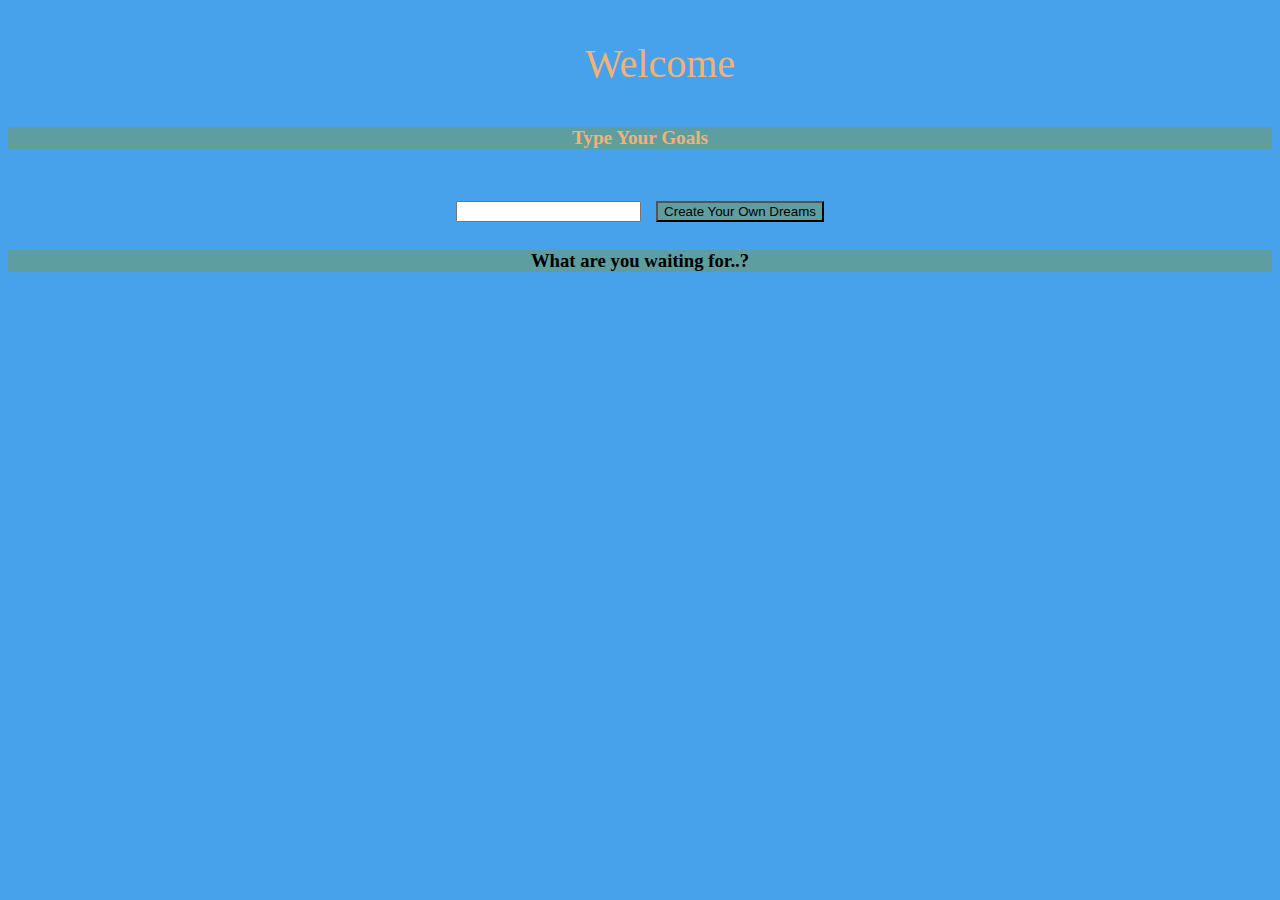
==== list-index.html @ ff79fffc "first commet" ====
<!DOCTYPE html>
<html>
    <head>
            <link rel="stylesheet" href="list-index.css">
            <meta name="viewport" content="width=device-width, initial-scale=1.0">
        <title>My Webpage</title>
    </head>
    <body>
            <div>
                    <ol id="lz">
                     <p>Welcome </p>
                   
                    </ol>
                  </div>
                  <h1>Type Your Goals</h1>
<form id="ourForm">
  <input id="ourField" type="text" autocomplete="off">
  <button>Create Your Own Dreams</button>
  </form>

<h3>What are you waiting for..?</h3>
<div>
<ul id="ourList">
 
  
</ul>
</div>

       <script src="https://code.jquery.com/jquery-3.3.1.slim.min.js" integrity="sha384-q8i/X+965DzO0rT7abK41JStQIAqVgRVzpbzo5smXKp4YfRvH+8abtTE1Pi6jizo" crossorigin="anonymous"></script>
<script src="https://cdnjs.cloudflare.com/ajax/libs/popper.js/1.14.7/umd/popper.min.js" integrity="sha384-UO2eT0CpHqdSJQ6hJty5KVphtPhzWj9WO1clHTMGa3JDZwrnQq4sF86dIHNDz0W1" crossorigin="anonymous"></script>
<script src="https://stackpath.bootstrapcdn.com/bootstrap/4.3.1/js/bootstrap.min.js" integrity="sha384-JjSmVgyd0p3pXB1rRibZUAYoIIy6OrQ6VrjIEaFf/nJGzIxFDsf4x0xIM+B07jRM" crossorigin="anonymous"></script>
<script src="list-index.js"></script>    
</body>

</html>
---- list-index.css ----
h1 {
  font-size: larger;
  color: rgb(243, 178, 117);
  text-align: center;
}
div {
  font-size: 50px;
}
div p {
  color: rgb(243, 178, 117);
}
 ol {
  color: rgb(243, 178, 117);
  font-size: 80%;
}
#ourForm {
  text-align: center;
  font-size: 60px;
  color: rgb(243, 178, 117);
  
}


div{
 text-align:center;
} 

ul{
  display:inline-block;
 text-align:left;
}

 h1,h3, button {
 
  text-align: center;
  align-content: center;
  background-color: cadetblue;
  
 
}

body{
  background-color: rgb(72, 162, 235);
  
}
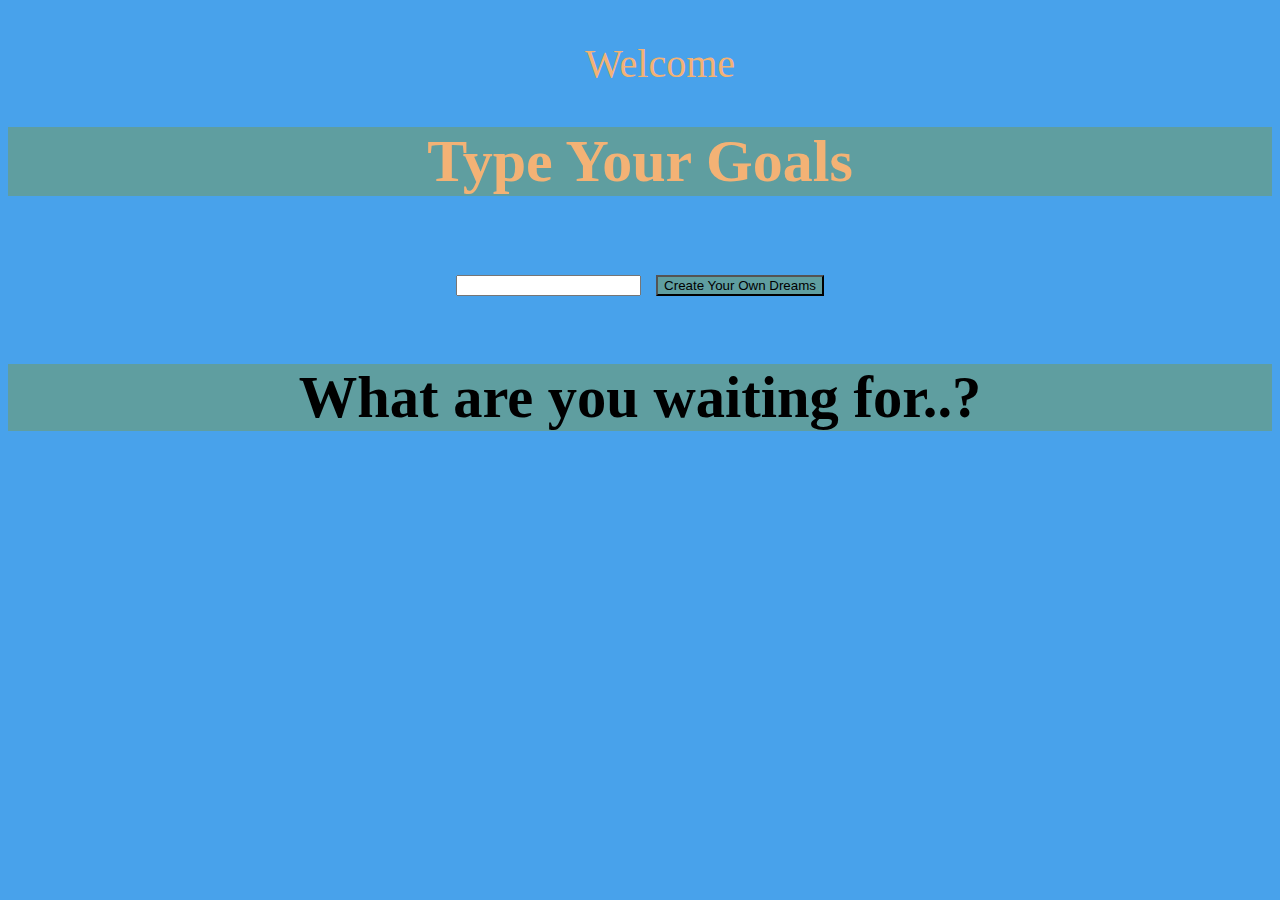
==== commit cbaf25fc: "Update list-index.html" ====
--- a/list-index.html
+++ b/list-index.html
@@ -6,6 +6,7 @@
         <title>My Webpage</title>
     </head>
     <body>
+        <div class="container">
             <div>
                     <ol id="lz">
                      <p>Welcome </p>
@@ -25,6 +26,8 @@
   
 </ul>
 </div>
+            </div>
+            
 
        <script src="https://code.jquery.com/jquery-3.3.1.slim.min.js" integrity="sha384-q8i/X+965DzO0rT7abK41JStQIAqVgRVzpbzo5smXKp4YfRvH+8abtTE1Pi6jizo" crossorigin="anonymous"></script>
 <script src="https://cdnjs.cloudflare.com/ajax/libs/popper.js/1.14.7/umd/popper.min.js" integrity="sha384-UO2eT0CpHqdSJQ6hJty5KVphtPhzWj9WO1clHTMGa3JDZwrnQq4sF86dIHNDz0W1" crossorigin="anonymous"></script>
@@ -32,4 +35,4 @@
 <script src="list-index.js"></script>    
 </body>
 
-</html>+</html>
